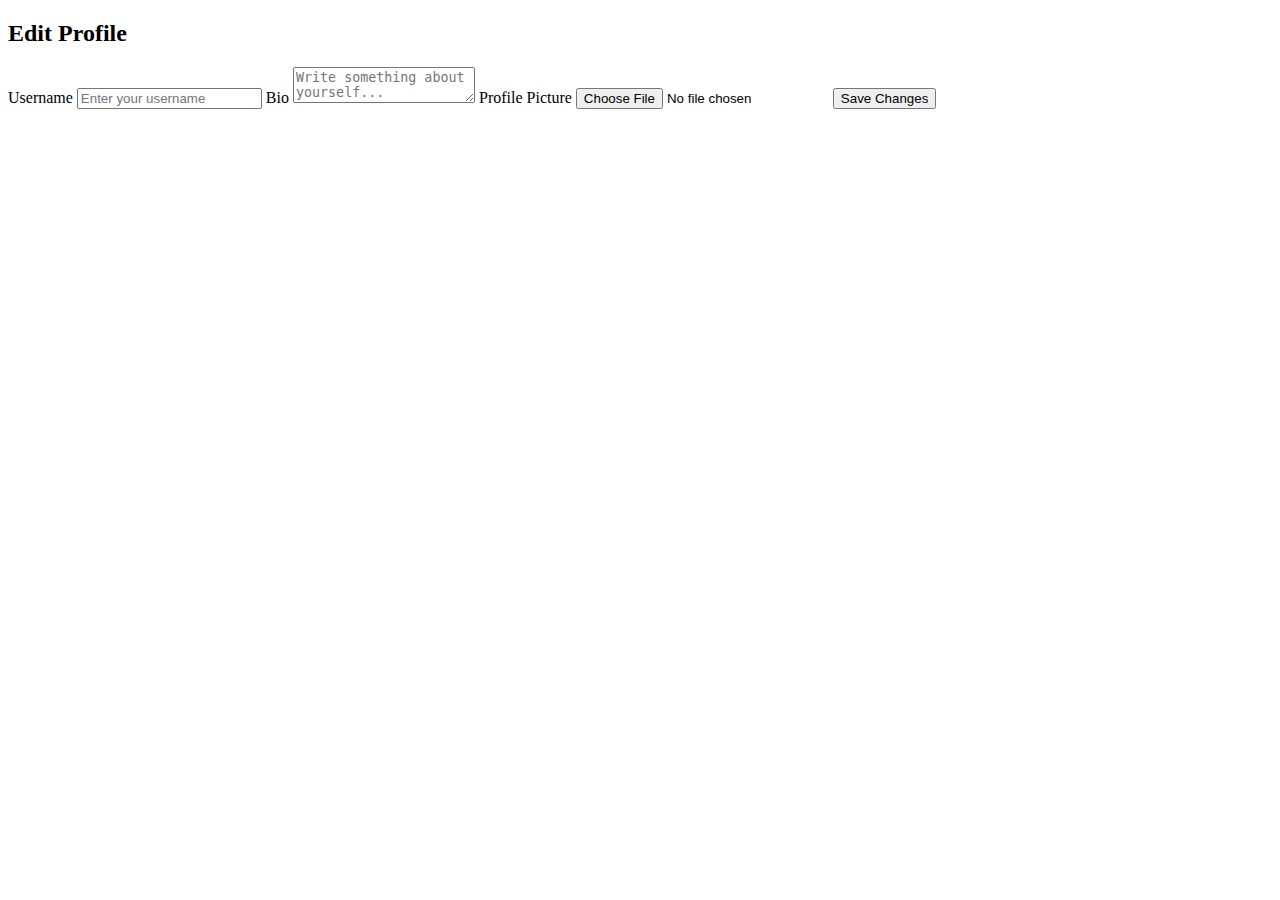
==== edit-profile.html @ 322472d5 "Update edit-profile.html" ====
<!DOCTYPE html>
<html lang="en">
<head>
    <meta charset="UTF-8">
    <meta name="viewport" content="width=device-width, initial-scale=1.0">
    <title>Edit Profile - SpaceConnect</title>
    <link rel="stylesheet" href="edit-profile.css">
    <script src = "script.js" defer></script>
</head>
<body>
    <div class="container">
        <h2>Edit Profile</h2>
        <form id="edit-profile-form">
            <label for="username">Username</label>
            <input type="text" id="username" placeholder="Enter your username" required>

            <label for="bio">Bio</label>
            <textarea id="bio" placeholder="Write something about yourself..."></textarea>

            <label for="profile-picture">Profile Picture</label>
            <input type="file" id="profile-picture" accept="image/*">

            <button type="submit">Save Changes</button>
        </form>
    </div>

    <script>
        document.addEventListener('DOMContentLoaded', () => {
            // Load saved profile data
            const savedUsername = localStorage.getItem('username');
            const savedBio = localStorage.getItem('bio');
            const savedProfilePicture = localStorage.getItem('profilePicture');

            if (savedUsername) {
                document.getElementById('username').value = savedUsername;
            }

            if (savedBio) {
                document.getElementById('bio').value = savedBio;
            }

            if (savedProfilePicture) {
                // Display the saved profile picture (if any)
                document.getElementById('profile-picture').src = savedProfilePicture;
            }
        });

        // Handle form submission
        document.getElementById('edit-profile-form').addEventListener('submit', function(event) {
            event.preventDefault();

            // Get form values
            const username = document.getElementById('username').value;
            const bio = document.getElementById('bio').value;
            const profilePicture = document.getElementById('profile-picture').files[0];

            // Save username and bio to localStorage
            localStorage.setItem('username', username);
            localStorage.setItem('bio', bio);

            // Save profile picture to localStorage (if a new one is uploaded)
            if (profilePicture) {
                const reader = new FileReader();
                reader.onload = function(e) {
                    localStorage.setItem('profilePicture', e.target.result);
                };
                reader.readAsDataURL(profilePicture);
            }

            // Redirect back to the profile page
            window.location.href = 'main.html';
        });
    </script>
</body>
</html>
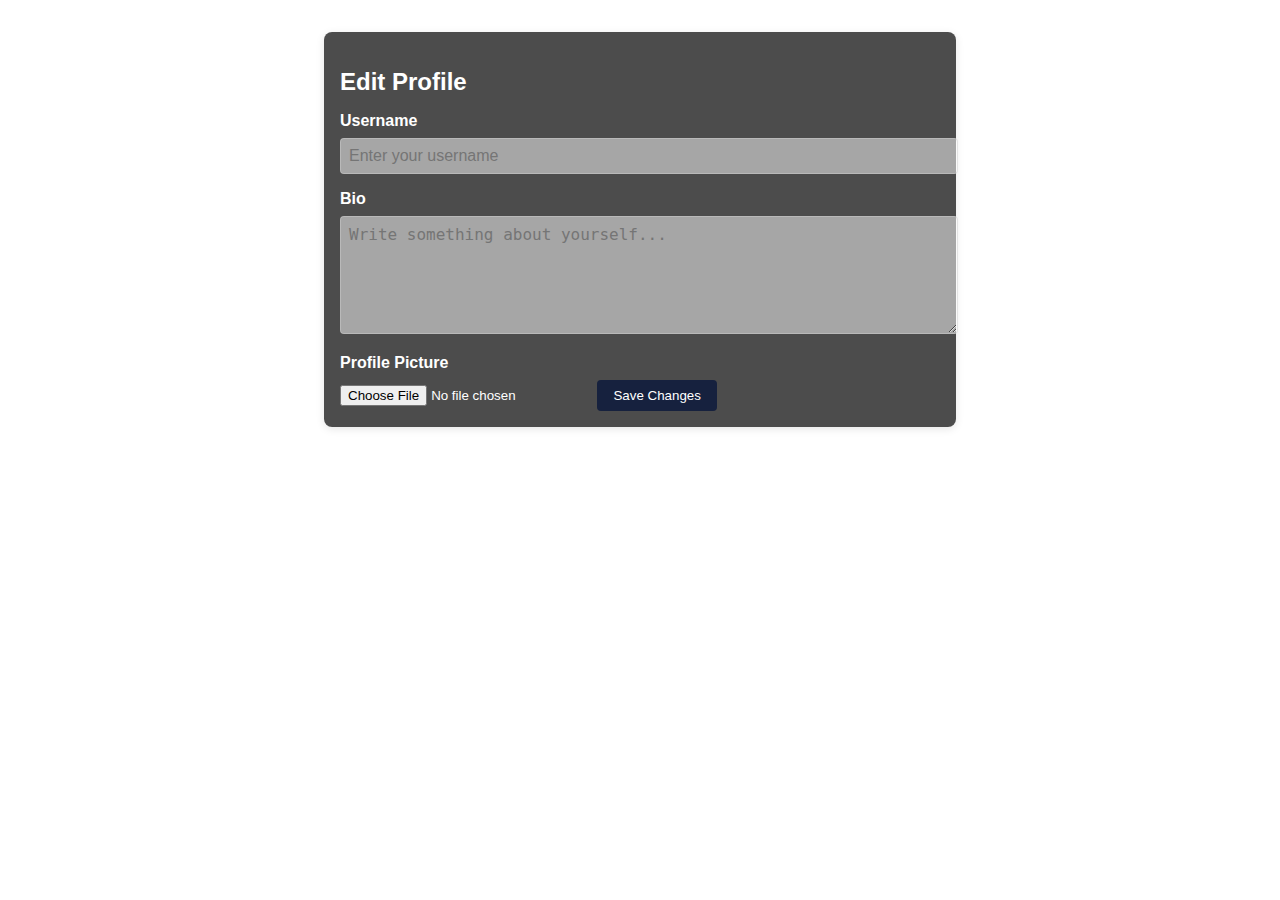
==== commit 61e92232: "Update edit-profile.html" ====
--- a/edit-profile.html
+++ b/edit-profile.html
@@ -4,8 +4,65 @@
     <meta charset="UTF-8">
     <meta name="viewport" content="width=device-width, initial-scale=1.0">
     <title>Edit Profile - SpaceConnect</title>
-    <link rel="stylesheet" href="edit-profile.css">
-    <script src = "script.js" defer></script>
+    <style>
+        body {
+            font-family: Arial, sans-serif;
+            margin: 0;
+            padding: 0;
+            background-image: url("https://wallpaperaccess.com/full/178199.jpg");
+            background-size: cover;
+            color: #ffffff;
+        }
+
+        .container {
+            max-width: 600px;
+            margin: 2rem auto;
+            padding: 1rem;
+            background-color: rgba(0, 0, 0, 0.7);
+            border-radius: 8px;
+            box-shadow: 0 2px 8px rgba(0, 0, 0, 0.1);
+        }
+
+        h2 {
+            margin-bottom: 1rem;
+            color: #ffffff;
+        }
+
+        label {
+            display: block;
+            margin-bottom: 0.5rem;
+            font-weight: bold;
+        }
+
+        input[type="text"],
+        textarea {
+            width: 100%;
+            padding: 0.5rem;
+            margin-bottom: 1rem;
+            border: 1px solid rgba(204, 204, 204, 0.5);
+            border-radius: 4px;
+            font-size: 1rem;
+            background-color: rgb(255, 255, 255,0.5);
+        }
+
+        textarea {
+            height: 100px;
+            resize: vertical;
+        }
+
+        button {
+            background-color: #16213e;
+            color: white;
+            border: none;
+            padding: 0.5rem 1rem;
+            border-radius: 4px;
+            cursor: pointer;
+        }
+
+        button:hover {
+            background-color: #1a2a4e;
+        }
+    </style>
 </head>
 <body>
     <div class="container">
